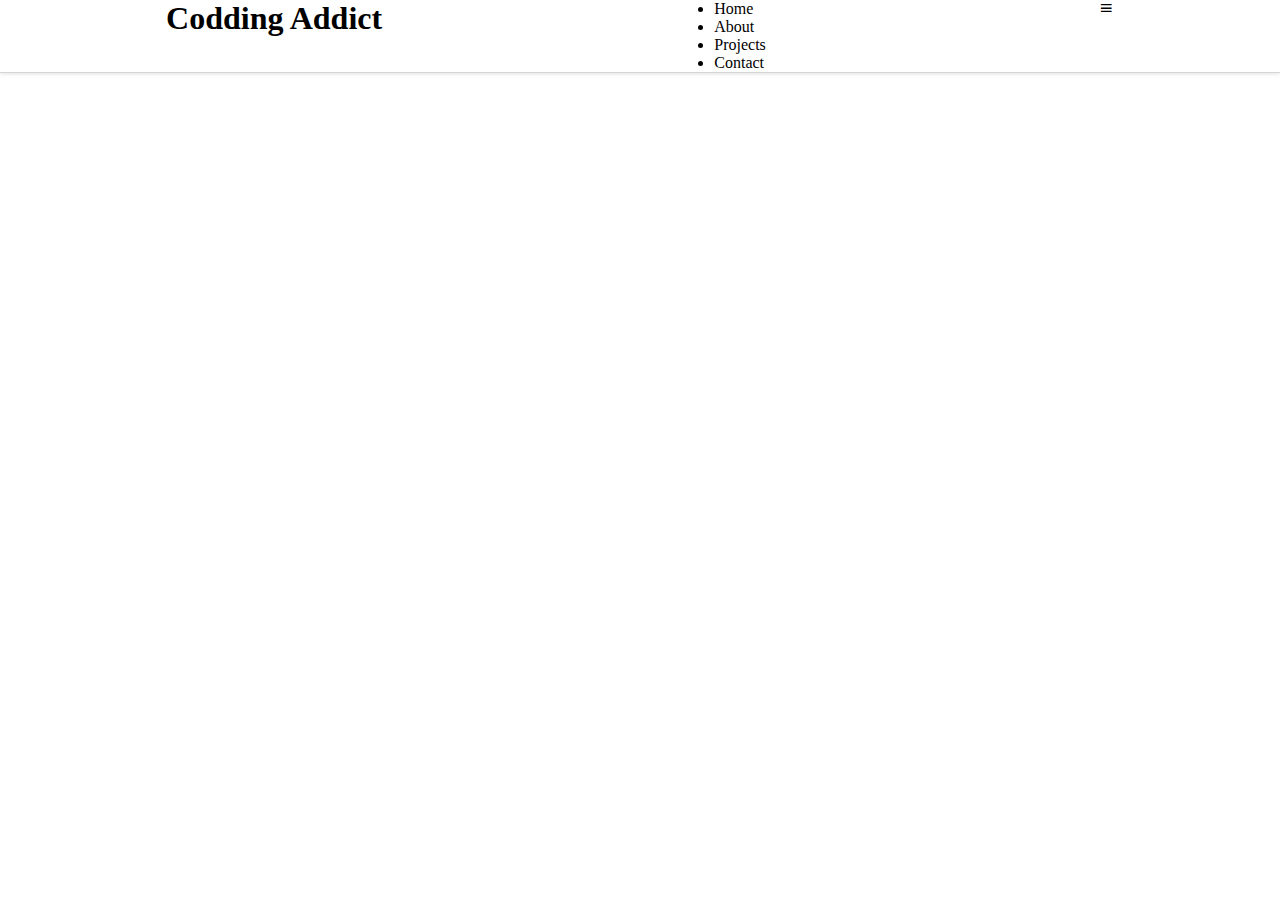
==== Projeto NavBar responsiva/index.html @ 5e044ca9 "criando o menu e seu conteudo" ====
<!DOCTYPE html>
<html lang="pt-br">
<head>
    <meta charset="UTF-8">
    <meta http-equiv="X-UA-Compatible" content="IE=edge">
    <meta name="viewport" content="width=device-width, initial-scale=1.0">
    <title>Document</title>
    <link href='https://unpkg.com/boxicons@2.1.2/css/boxicons.min.css' rel='stylesheet'>
    <link rel="stylesheet" href="style.css">
</head>
<body>
    <section class="container">
        <div class="logo">
            <h1>Codding Addict</h1>
        </div>
        <div class="nav">
            <ul>
                <li>Home</li>
                <li>About</li>
                <li>Projects</li>
                <li>Contact</li>
            </ul>
        </div>
        <div class="logoMeu">
            <i class='bx bx-menu'></i>
        </div>
    </section>
</body>
</html>
---- Projeto NavBar responsiva/style.css ----
*{
    margin: 0;
    padding: 0;
}
.container{
    display: flex;
    justify-content: space-around;
    border-bottom: 1px solid #d6d6d6;
    box-shadow: #d6d6d6 0px 0px 5px 0px;
}
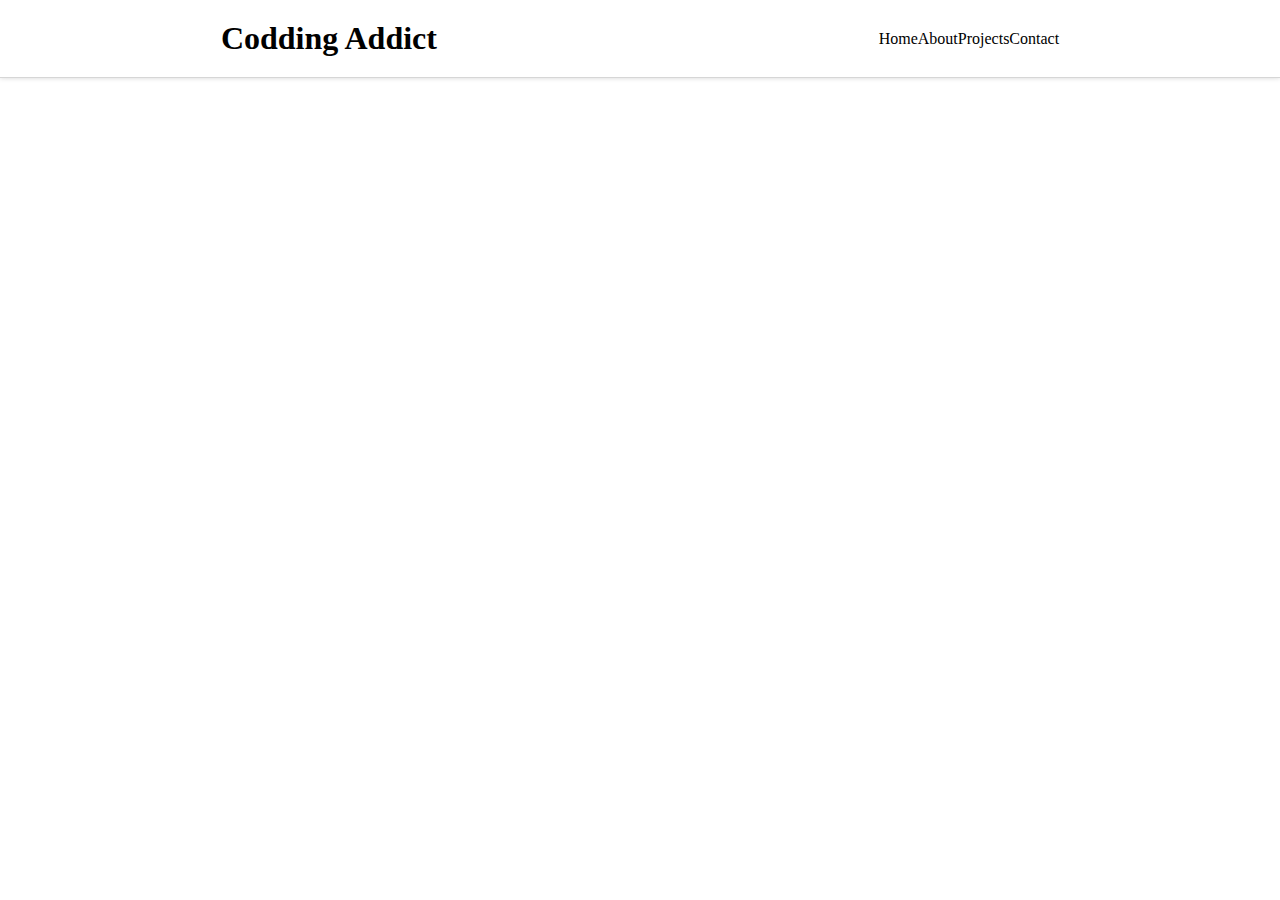
==== commit 884dde22: "ajustando content" ====
--- a/Projeto NavBar responsiva/index.html
+++ b/Projeto NavBar responsiva/index.html
@@ -24,6 +24,9 @@
         <div class="logoMeu">
             <i class='bx bx-menu'></i>
         </div>
+        <div class="close-logo-menu">
+            <i class='bx bx-plus'></i>
+        </div>
     </section>
 </body>
 </html>--- a/Projeto NavBar responsiva/style.css
+++ b/Projeto NavBar responsiva/style.css
@@ -7,4 +7,17 @@
     justify-content: space-around;
     border-bottom: 1px solid #d6d6d6;
     box-shadow: #d6d6d6 0px 0px 5px 0px;
-}+    align-items: center;
+    padding: 20px 0 20px;
+}
+.container ul{
+    display: flex;
+    list-style: none;
+    justify-content: space-around;
+}
+.close-logo-menu, .logoMeu{
+    display: none;
+}
+.close-logo-menu.responsive, .logoMeu.responsive{
+    display: block;
+}
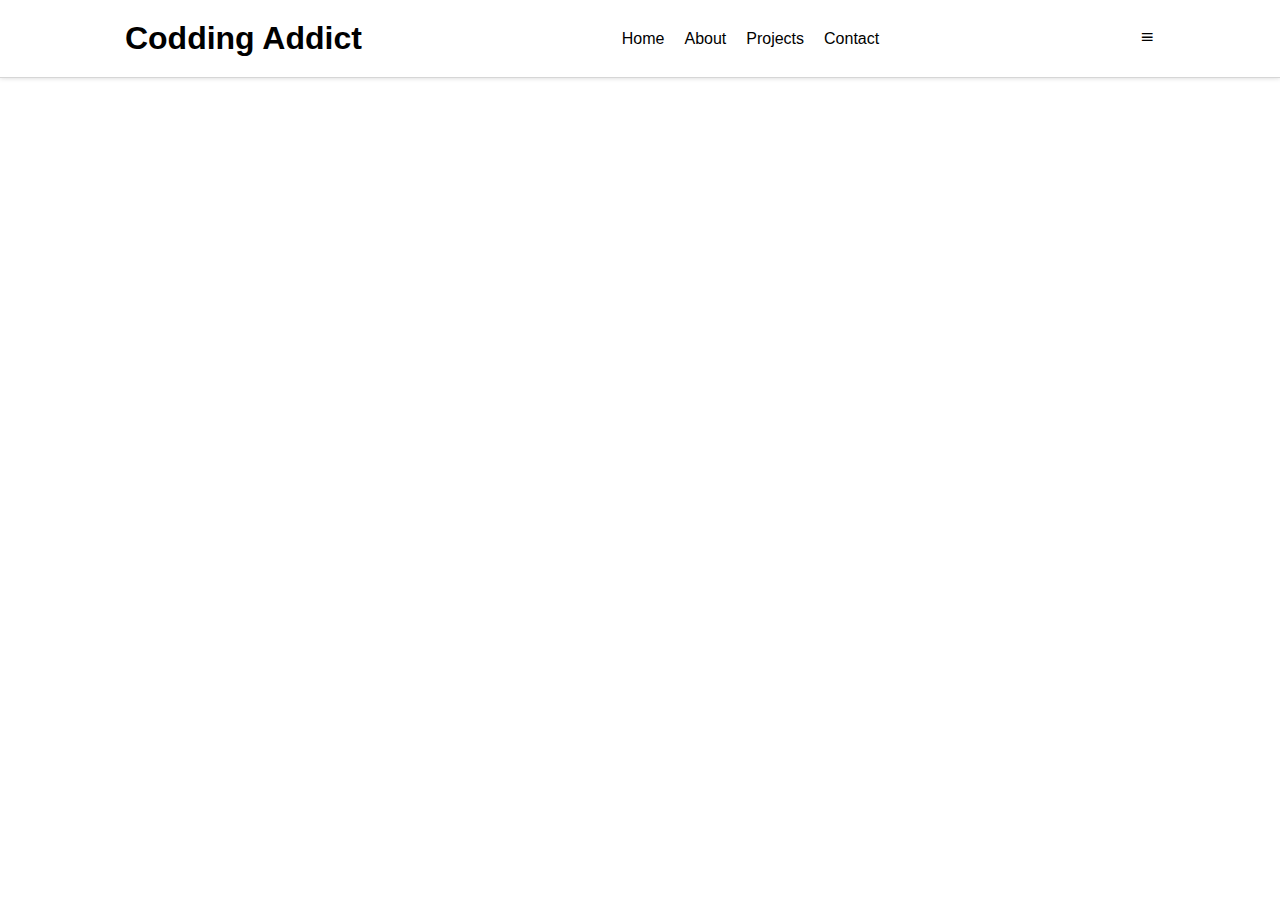
==== commit 11412ce9: "criando arquivo js" ====
--- a/Projeto NavBar responsiva/index.html
+++ b/Projeto NavBar responsiva/index.html
@@ -9,7 +9,7 @@
     <link rel="stylesheet" href="style.css">
 </head>
 <body>
-    <section class="container">
+    <header class="container">
         <div class="logo">
             <h1>Codding Addict</h1>
         </div>
@@ -21,12 +21,13 @@
                 <li>Contact</li>
             </ul>
         </div>
-        <div class="logoMeu">
+        <div class="logoMenu" id="logoMenu">
             <i class='bx bx-menu'></i>
         </div>
         <div class="close-logo-menu">
             <i class='bx bx-plus'></i>
         </div>
-    </section>
+    </header>
+    <script src="app.js"></script>
 </body>
 </html>--- a/Projeto NavBar responsiva/style.css
+++ b/Projeto NavBar responsiva/style.css
@@ -1,6 +1,9 @@
 *{
     margin: 0;
     padding: 0;
+}
+body{
+    font-family: Arial, Helvetica, sans-serif;
 }
 .container{
     display: flex;
@@ -15,9 +18,31 @@
     list-style: none;
     justify-content: space-around;
 }
-.close-logo-menu, .logoMeu{
+.container ul li{
+    margin: 0 10px 0 10px;
+}
+.logoMenu{
+    display: block;
+}
+.close-logo-menu{
     display: none;
 }
-.close-logo-menu.responsive, .logoMeu.responsive{
+.close-logo-menu.responsive{
     display: block;
 }
+.logoMenu.remoResponsive{
+    display: none;
+}
+/*responsivo
+@media (max-width: 800px){
+    .container ul{
+        display: none;
+    }
+    .logoMenu {
+       display: block;
+        border: 1px solid red;
+    }
+    .logoMenu i{
+        font-size: 30px;
+    }
+}*/
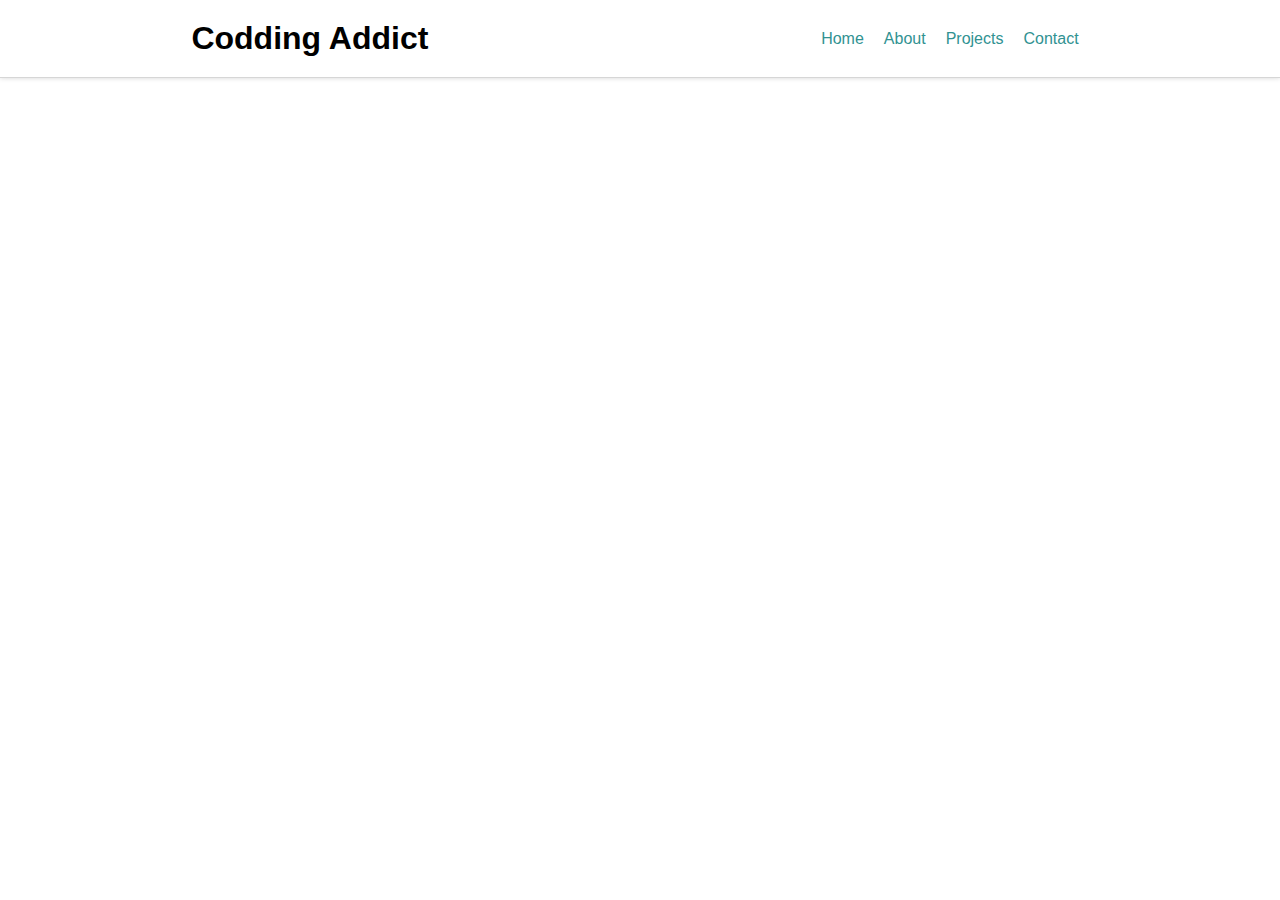
==== commit 20c26f51: "criado uma nova function para remover" ====
--- a/Projeto NavBar responsiva/index.html
+++ b/Projeto NavBar responsiva/index.html
@@ -24,10 +24,20 @@
         <div class="logoMenu" id="logoMenu">
             <i class='bx bx-menu'></i>
         </div>
-        <div class="close-logo-menu">
+        <div class="close-logo-menu" id="logoMenuClose">
             <i class='bx bx-plus'></i>
         </div>
     </header>
+    <div class="navResponsive">
+        <div class="menuRespon">
+            <ul>
+                <li>Home</li>
+                <li>About</li>
+                <li>Projects</li>
+                <li>Contact</li>
+            </ul>
+        </div>
+    </div>
     <script src="app.js"></script>
 </body>
 </html>--- a/Projeto NavBar responsiva/style.css
+++ b/Projeto NavBar responsiva/style.css
@@ -20,20 +20,25 @@
 }
 .container ul li{
     margin: 0 10px 0 10px;
+    color: #319292;
 }
 .logoMenu{
-    display: block;
+    display: none;
 }
 .close-logo-menu{
     display: none;
 }
-.close-logo-menu.responsive{
-    display: block;
+.close-logo-menu i{
+    font-size: 30px;
 }
+
 .logoMenu.remoResponsive{
     display: none;
 }
-/*responsivo
+.navResponsive{
+    display: none;
+}
+/*responsivo*/
 @media (max-width: 800px){
     .container ul{
         display: none;
@@ -45,4 +50,21 @@
     .logoMenu i{
         font-size: 30px;
     }
-}*/
+    .close-logo-menu.responsive{
+        display: block;
+        border: 1px solid red;
+    }
+    .navResponsive.responsive{
+        display: block;
+        padding: 15px;
+        border-bottom: 1px solid #d6d6d6;
+        box-shadow: #d6d6d6 0px 0px 5px 0px;
+    }
+    .navResponsive .menuRespon ul{
+        list-style: none;
+    }
+    .navResponsive .menuRespon ul li{
+        margin: 5px 0 5px 0;
+        color: #319292;
+    }
+}
